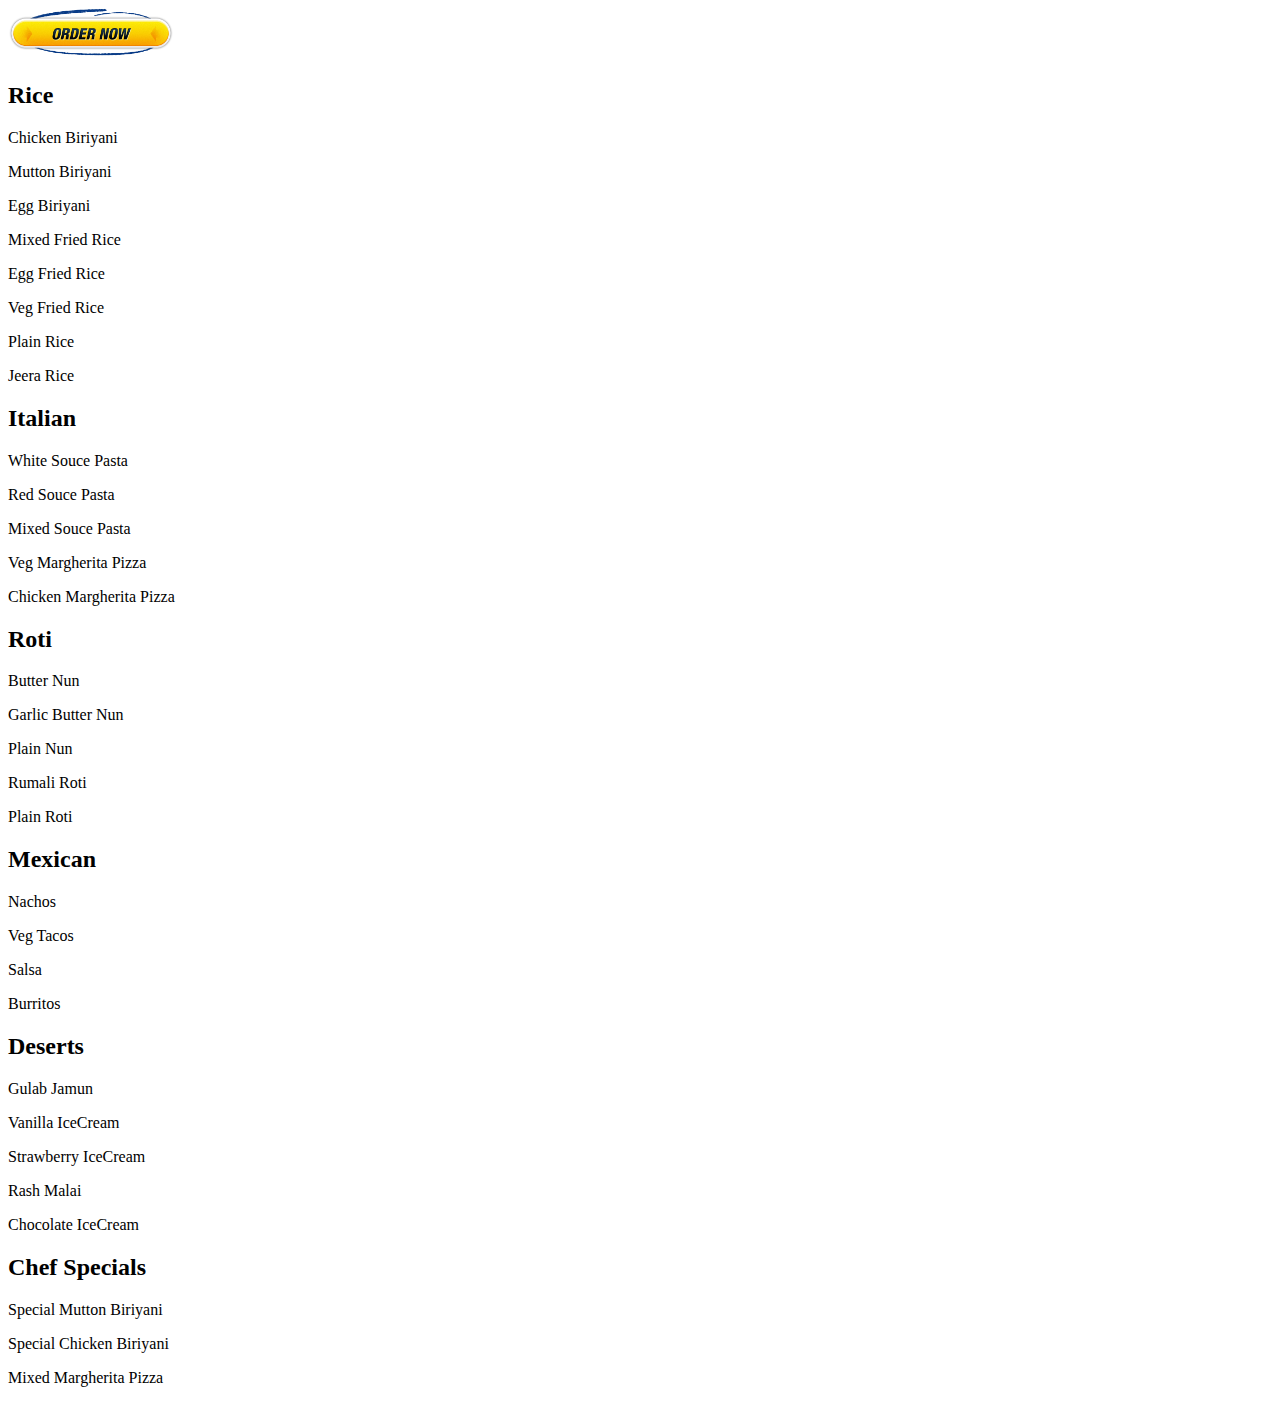
==== ordernow.html @ eb9124b4 "Add files via upload" ====
<!DOCTYPE html>
<html lang="en">
<head>
    <meta charset="UTF-8">
    <meta name="viewport" content="width=device-width, initial-scale=1.0">
    <title>Document</title>
    <link rel="stylesheet" href="CSS/style3.css">
    <link href="https://fonts.googleapis.com/css2?family=Bree+Serif&family=Playfair+Display:wght@500&display=swap" rel="stylesheet">
</head>
<body>
    <div class="imageorder">
        <img src="ordernow.png" alt="Order Now"height="50">
    </div>
    <section class="menu-details">
        <div id="menuu">
            <div class="menu">
                <h2 class="h-secondary center">Rice</h2>
                <p class="center">Chicken Biriyani</p>
                <p class="center">Mutton Biriyani</p>
                <p class="center">Egg Biriyani</p>
                <p class="center">Mixed Fried Rice</p>
                <p class="center">Egg Fried Rice</p>
                <p class="center">Veg Fried Rice</p>
                <p class="center">Plain Rice</p>
                <p class="center">Jeera Rice</p>
            </div>
            <div class="menu">
                <h2 class="h-secondary center">Italian</h2>
                <p class="center">White Souce Pasta</p>
                <p class="center">Red Souce Pasta</p>
                <p class="center">Mixed Souce Pasta</p>
                <p class="center">Veg Margherita Pizza</p>
                <p class="center">Chicken Margherita Pizza</p>
            </div>
            <div class="menu">
                <h2 class="h-secondary center">Roti</h2>
                <p class="center">Butter Nun</p>
                <p class="center">Garlic Butter Nun</p>
                <p class="center">Plain Nun</p>
                <p class="center">Rumali Roti</p>
                <p class="center">Plain Roti</p>
            </div>
            <div class="menu">
                <h2 class="h-secondary center">Mexican</h2>
                <p class="center">Nachos</p>
                <p class="center">Veg Tacos</p>
                <p class="center">Salsa</p>
                <p class="center">Burritos</p>
            </div>
            <div class="menu">
                <h2 class="h-secondary center">Deserts</h2>
                <p class="center">Gulab Jamun</p>
                <p class="center">Vanilla IceCream</p>
                <p class="center">Strawberry IceCream</p>
                <p class="center">Rash Malai</p>
                <p class="center">Chocolate IceCream</p>
            </div>
            <div class="menu">
                <h2 class="h-secondary center">Chef Specials</h2>
                <p class="center">Special Mutton Biriyani</p>
                <p class="center">Special Chicken Biriyani</p>
                <p class="center">Mixed Margherita Pizza</p>
            </div>
        </div>
    </section>
</body>
</html>
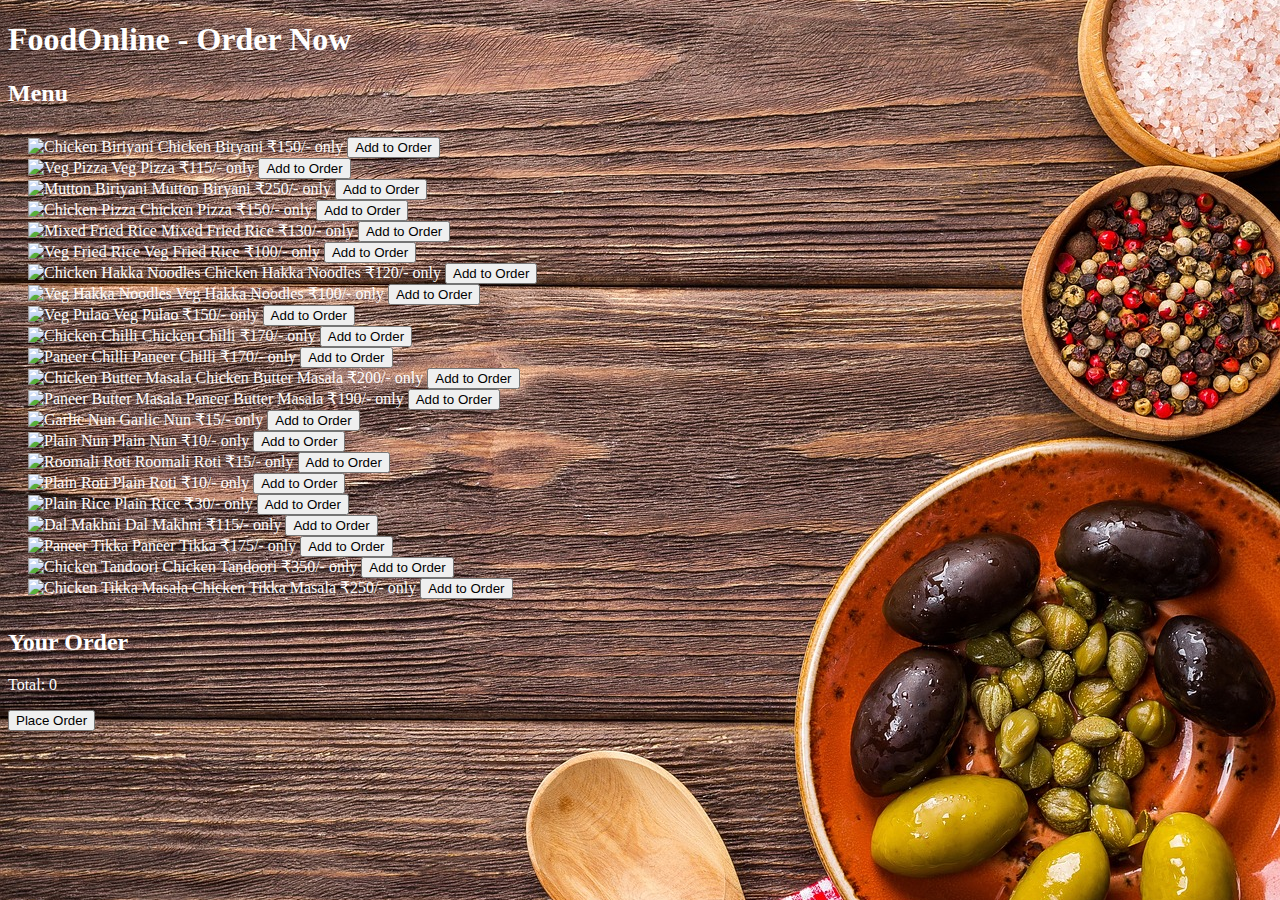
==== commit 022533fb: "Add files via upload" ====
--- a/ordernow.html
+++ b/ordernow.html
@@ -3,65 +3,162 @@
 <head>
     <meta charset="UTF-8">
     <meta name="viewport" content="width=device-width, initial-scale=1.0">
-    <title>Document</title>
+    <title>Order Now</title>
     <link rel="stylesheet" href="CSS/style3.css">
     <link href="https://fonts.googleapis.com/css2?family=Bree+Serif&family=Playfair+Display:wght@500&display=swap" rel="stylesheet">
 </head>
 <body>
-    <div class="imageorder">
-        <img src="ordernow.png" alt="Order Now"height="50">
-    </div>
-    <section class="menu-details">
-        <div id="menuu">
-            <div class="menu">
-                <h2 class="h-secondary center">Rice</h2>
-                <p class="center">Chicken Biriyani</p>
-                <p class="center">Mutton Biriyani</p>
-                <p class="center">Egg Biriyani</p>
-                <p class="center">Mixed Fried Rice</p>
-                <p class="center">Egg Fried Rice</p>
-                <p class="center">Veg Fried Rice</p>
-                <p class="center">Plain Rice</p>
-                <p class="center">Jeera Rice</p>
+    <header>
+        <h1>FoodOnline - Order Now</h1>
+    </header>
+    <section class="menu-container">
+        <h2>Menu</h2>
+        <div class="menu">
+            <div class="menu-item" data-item="Chicken Biryani">
+                <img src="images/biryani-7009110_1920.jpg" alt="Chicken Biriyani">
+                <span>Chicken Biryani</span>
+                <span class="price">₹150/- only</span>
+                <button onclick="addToOrder('Chicken Biryani')">Add to Order</button>
             </div>
-            <div class="menu">
-                <h2 class="h-secondary center">Italian</h2>
-                <p class="center">White Souce Pasta</p>
-                <p class="center">Red Souce Pasta</p>
-                <p class="center">Mixed Souce Pasta</p>
-                <p class="center">Veg Margherita Pizza</p>
-                <p class="center">Chicken Margherita Pizza</p>
+            <div class="menu-item" data-item="Veg Pizza">
+                <img src="images/pizza-1081534_1920.jpg" alt="Veg Pizza">
+                <span>Veg Pizza</span>
+                <span class="price">₹115/- only</span>
+                <button onclick="addToOrder('Veg Pizza')">Add to Order</button>
             </div>
-            <div class="menu">
-                <h2 class="h-secondary center">Roti</h2>
-                <p class="center">Butter Nun</p>
-                <p class="center">Garlic Butter Nun</p>
-                <p class="center">Plain Nun</p>
-                <p class="center">Rumali Roti</p>
-                <p class="center">Plain Roti</p>
+            <div class="menu-item" data-item="Mutton Biryani">
+                <img src="images/biryani-platter-7253751_1920.jpg" alt="Mutton Biriyani">
+                <span>Mutton Biryani</span>
+                <span class="price">₹250/- only</span>
+                <button onclick="addToOrder('Mutton Biryani')">Add to Order</button>
             </div>
-            <div class="menu">
-                <h2 class="h-secondary center">Mexican</h2>
-                <p class="center">Nachos</p>
-                <p class="center">Veg Tacos</p>
-                <p class="center">Salsa</p>
-                <p class="center">Burritos</p>
+            <div class="menu-item" data-item="Chicken Pizza">
+                <img src="images/pizza-386717_1920.jpg" alt="Chicken Pizza">
+                <span>Chicken Pizza</span>
+                <span class="price">₹150/- only</span>
+                <button onclick="addToOrder('Chicken Pizza')">Add to Order</button>
             </div>
-            <div class="menu">
-                <h2 class="h-secondary center">Deserts</h2>
-                <p class="center">Gulab Jamun</p>
-                <p class="center">Vanilla IceCream</p>
-                <p class="center">Strawberry IceCream</p>
-                <p class="center">Rash Malai</p>
-                <p class="center">Chocolate IceCream</p>
+            <div class="menu-item" data-item="Mixed Fried Rice">
+                <img src="images/fried-rice-4708866_1920.jpg" alt="Mixed Fried Rice">
+                <span>Mixed Fried Rice</span>
+                <span class="price">₹130/- only</span>
+                <button onclick="addToOrder('Mixed Fried Rice')">Add to Order</button>
             </div>
-            <div class="menu">
-                <h2 class="h-secondary center">Chef Specials</h2>
-                <p class="center">Special Mutton Biriyani</p>
-                <p class="center">Special Chicken Biriyani</p>
-                <p class="center">Mixed Margherita Pizza</p>
+            <div class="menu-item" data-item="Veg Fried Rice">
+                <img src="images/fried-rice-2098037_1920.jpg" alt="Veg Fried Rice">
+                <span>Veg Fried Rice</span>
+                <span class="price">₹100/- only</span>
+                <button onclick="addToOrder('Veg Fried Rice')">Add to Order</button>
             </div>
+            <div class="menu-item" data-item="Chicken Hakka Noodles">
+                <img src="images/hakka-noodles-4347560_1920.jpg" alt="Chicken Hakka Noodles">
+                <span>Chicken Hakka Noodles</span>
+                <span class="price">₹120/- only</span>
+                <button onclick="addToOrder('Chicken Hakka Noodles')">Add to Order</button>
+            </div>
+            <div class="menu-item" data-item="Veg Hakka Noodles">
+                <img src="images/korean-food-709606_1920.jpg" alt="Veg Hakka Noodles">
+                <span>Veg Hakka Noodles</span>
+                <span class="price">₹100/- only</span>
+                <button onclick="addToOrder('Veg Hakka Noodles')">Add to Order</button>
+            </div>
+            <div class="menu-item" data-item="Veg Pulao">
+                <img src="images/kismis-rice-7137523_1920.jpg" alt="Veg Pulao">
+                <span>Veg Pulao</span>
+                <span class="price">₹150/- only</span>
+                <button onclick="addToOrder('Veg Pulao')">Add to Order</button>
+            </div>
+            <div class="menu-item" data-item="Chicken Chilli">
+                <img src="images/chili-chicken-5471404_1920.jpg" alt="Chicken Chilli">
+                <span>Chicken Chilli</span>
+                <span class="price">₹170/- only</span>
+                <button onclick="addToOrder('Chicken Chilli')">Add to Order</button>
+            </div>
+            <div class="menu-item" data-item="Paneer Chilli">
+                <img src="images/paneer chili.jpg" alt="Paneer Chilli">
+                <span>Paneer Chilli</span>
+                <span class="price">₹170/- only</span>
+                <button onclick="addToOrder('Paneer Chilli')">Add to Order</button>
+            </div>
+            <div class="menu-item" data-item="Chicken Butter Masala">
+                <img src="images/raman-sqcH2q7lkvo-unsplash.jpg" alt="Chicken Butter Masala">
+                <span>Chicken Butter Masala</span>
+                <span class="price">₹200/- only</span>
+                <button onclick="addToOrder('Chicken Butter Masala')">Add to Order</button>
+            </div>
+            <div class="menu-item" data-item="Paneer Butter Masala">
+                <img src="images/paneer butter masala.jpg" alt="Paneer Butter Masala">
+                <span>Paneer Butter Masala</span>
+                <span class="price">₹190/- only</span>
+                <button onclick="addToOrder('Paneer Butter Masala')">Add to Order</button>
+            </div>
+            <div class="menu-item" data-item="Garlic Nun">
+                <img src="images/pexels-alberta-studios-10337726.jpg" alt="Garlic Nun">
+                <span>Garlic Nun</span>
+                <span class="price">₹15/- only</span>
+                <button onclick="addToOrder('Garlic Nun')">Add to Order</button>
+            </div>
+            <div class="menu-item" data-item="Plain Nun">
+                <img src="images/bread-5471408_1920.jpg" alt="Plain Nun">
+                <span>Plain Nun</span>
+                <span class="price">₹10/- only</span>
+                <button onclick="addToOrder('Plain Nun')">Add to Order</button>
+            </div>
+            <div class="menu-item" data-item="Roomali Roti">
+                <img src="images/Roomali-Roti.JPG" alt="Roomali Roti">
+                <span>Roomali Roti</span>
+                <span class="price">₹15/- only</span>
+                <button onclick="addToOrder('Roomali Roti')">Add to Order</button>
+            </div>
+            <div class="menu-item" data-item="Plain Roti">
+                <img src="images/plain roti.jpg" alt="Plain Roti">
+                <span>Plain Roti</span>
+                <span class="price">₹10/- only</span>
+                <button onclick="addToOrder('Plain Roti')">Add to Order</button>
+            </div>
+            <div class="menu-item" data-item="Plain Rice">
+                <img src="images/rice-49690_1920.jpg" alt="Plain Rice">
+                <span>Plain Rice</span>
+                <span class="price">₹30/- only</span>
+                <button onclick="addToOrder('Plain Rice')">Add to Order</button>
+            </div>
+
+            <div class="menu-item" data-item="Dal Makhni">
+                <img src="images/dal makhni.jpg" alt="Dal Makhni">
+                <span>Dal Makhni</span>
+                <span class="price">₹115/- only</span>
+                <button onclick="addToOrder('Dal Makhni')">Add to Order</button>
+            </div>
+            <div class="menu-item" data-item="Paneer Tikka">
+                <img src="images/viktor-forgacs-WmKXu-bzygo-unsplash.jpg" alt="Paneer Tikka">
+                <span>Paneer Tikka</span>
+                <span class="price">₹175/- only</span>
+                <button onclick="addToOrder('Paneer Tikka')">Add to Order</button>
+            </div>
+            <div class="menu-item" data-item="Chicken Tandoori">
+                <img src="images/chicken_tandoori.jpg" alt="Chicken Tandoori">
+                <span>Chicken Tandoori</span>
+                <span class="price">₹350/- only</span>
+                <button onclick="addToOrder('Chicken Tandoori')">Add to Order</button>
+            </div>
+            <div class="menu-item" data-item="Chicken Tikka Masala">
+                <img src="images/amirali-mirhashemian-ZSukCSw5VV4-unsplash.jpg" alt="Chicken Tikka Masala">
+                <span>Chicken Tikka Masala</span>
+                <span class="price">₹250/- only</span>
+                <button onclick="addToOrder('Chicken Tikka Masala')">Add to Order</button>
+            </div>
+
+            
+            <!-- Add more menu items as needed -->
         </div>
     </section>
+    <section class="order-container">
+        <h2>Your Order</h2>
+        <ul id="order-list"></ul>
+        <p>Total: <span id="total">0</span></p>
+        <button onclick="placeOrder()">Place Order</button>
+    </section>
+
+    <script src="Java Script/ordernow.js"></script>
 </body>
 </html>--- a/CSS/style3.css
+++ b/CSS/style3.css
@@ -0,0 +1,40 @@
+body{
+    background: url(../menubackground.jpg);
+    background-size: cover;
+    background-position: center;
+    background-attachment: fixed;
+    color: #fff; 
+    size: 10px;
+}
+.imageorder{
+    text-align: center; /* Center-align the content within the container */
+}
+
+.imageorder img {
+    max-width: 50%; /* Ensure the image doesn't exceed the container's width */
+    height: auto; /* Maintain the image's aspect ratio */
+}
+
+.menu-details {
+    padding: 20px; 
+    text-align: center;
+}
+
+
+.menu {
+    margin: 10px; 
+    padding: 10px;  
+    border-radius: 45px;
+}
+
+.menu h2 {
+    font-size: 41px;
+    color:white; 
+    text-align: center;
+}
+
+.menu p {
+    font-size: 25px;
+    color: white; 
+    text-align: center;
+}